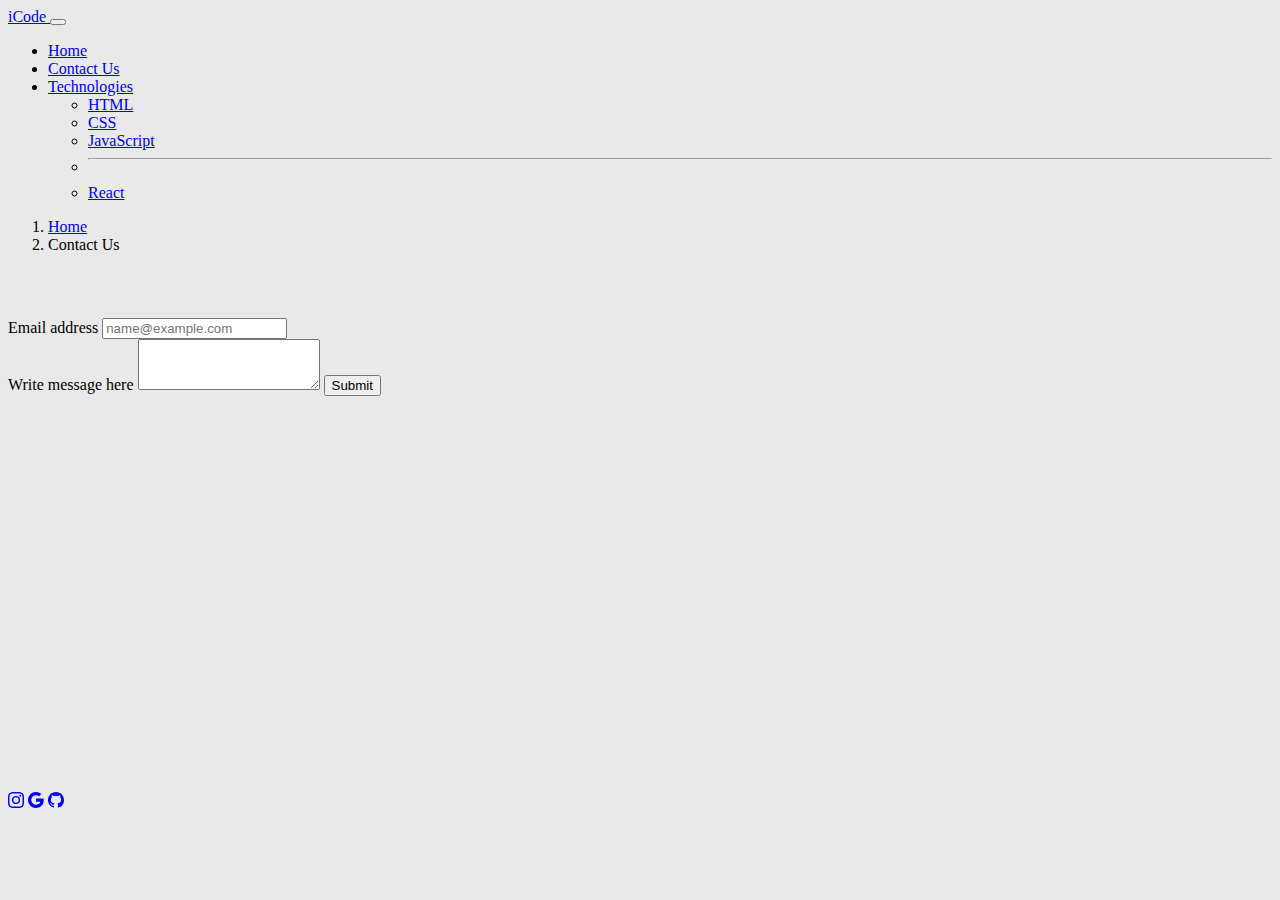
==== contact.html @ f5a111f4 "done" ====
<!doctype html>
<html lang="en">
  <head>
    <!-- Required meta tags -->
    <meta charset="utf-8">
    <meta name="viewport" content="width=device-width, initial-scale=1">

    <!-- Bootstrap CSS -->
    <link href="https://cdn.jsdelivr.net/npm/bootstrap@5.0.2/dist/css/bootstrap.min.css" rel="stylesheet" integrity="sha384-EVSTQN3/azprG1Anm3QDgpJLIm9Nao0Yz1ztcQTwFspd3yD65VohhpuuCOmLASjC" crossorigin="anonymous">

    <title>iCode-contact</title>
  </head>
  <style>
    body {
     background-color: #e9e9e9;
   }
   .btn:focus {
     outline: none;
     box-shadow: none;
   }
   #contact-container{
    width: 65vw;
     margin-top:4rem;
     height: 27vw;
     margin-bottom: 8rem;
   }
 </style>
  <body>
    <!--NabBar-->
    <nav class="px-4 navbar sticky-top navbar-expand-lg navbar-dark bg-dark">
        <div class="container-fluid">
          <a class="navbar-brand" href="/home.html"> iCode </a>
          <button
            class="navbar-toggler"
            type="button"
            data-bs-toggle="collapse"
            data-bs-target="#navbarSupportedContent"
            aria-controls="navbarSupportedContent"
            aria-expanded="false"
            aria-label="Toggle navigation"
          >
            <span class="navbar-toggler-icon"></span>
          </button>
          <div class="collapse navbar-collapse" id="navbarSupportedContent">
            <ul class="navbar-nav mr-auto w-100 justify-content-end">
              <li class="nav-item">
                <a class="nav-link " aria-current="page" href="/home.html"
                  >Home</a
                >
              </li>
              <!-- <li class="nav-item">
                <a class="nav-link" aria-current="page" href="/about.html"
                  >About</a
                >
              </li> -->
              <li class="nav-item">
                <a class="nav-link active" aria-current="page" href="/contact.html"
                  >Contact Us</a
                >
              </li>
              <li class="nav-item dropdown">
                <a
                  class="nav-link dropdown-toggle"
                  href="#"
                  id="navbarDropdown"
                  role="button"
                  data-bs-toggle="dropdown"
                  aria-expanded="false"
                >
                  Technologies
                </a>
                <ul class="dropdown-menu" aria-labelledby="navbarDropdown">
                  <li><a class="dropdown-item" href="#">HTML</a></li>
                  <li><a class="dropdown-item" href="#">CSS</a></li>
                  <li><a class="dropdown-item" href="#">JavaScript</a></li>
                  <li><hr class="dropdown-divider" /></li>
                  <li><a class="dropdown-item" href="#">React</a></li>
                </ul>
              </li>
            </ul>
          </div>
        </div>
      </nav>
    <!--Breadcrumb-->
      <nav class="mx-3 my-2" aria-label="breadcrumb">
        <ol class="breadcrumb">
          <li class="breadcrumb-item text"><a href="/home.html">Home</a></li>
          <!-- <li class="breadcrumb-item"><a href="/about.html">About</a></li> -->
          <li class="breadcrumb-item active" aria-current="page">Contact Us</li>
        </ol>
      </nav>
 
      <div class="container mx-auto shadow-sm" style="margin-bottom: 8rem;">
        <div class="container bg-light p-5 " id='contact-container'>
          <div class="mb-3">
            <label for="exampleFormControlInput1" class="form-label">Email address</label>
            <input type="email" class="form-control" id="exampleFormControlInput1" placeholder="name@example.com">
          </div>
          <div class="mb-3 ">
            <label for="exampleFormControlTextarea1" class="form-label">Write message here</label>
            <textarea class="form-control" id="exampleFormControlTextarea1" rows="3"></textarea>
            <button class="btn btn-secondary shadow-sm mx-5 my-3" type="button">Submit</button>
          </div>
        </div>
        
      </div>


      <!--Footer-->
    <footer class="text-center">
      <section class=" bg-light shadow-sm">
        <!-- Instagram -->
        <a
          class="btn btn-link btn-floating btn-lg text-dark m-1"
          href="https://www.instagram.com/gaurav_mahobe"
          role="button"
          data-mdb-ripple-color="dark"
          ><svg xmlns="http://www.w3.org/2000/svg" width="16" height="16" fill="currentColor" class="bi bi-instagram" viewBox="0 0 16 16">
              <path d="M8 0C5.829 0 5.556.01 4.703.048 3.85.088 3.269.222 2.76.42a3.917 3.917 0 0 0-1.417.923A3.927 3.927 0 0 0 .42 2.76C.222 3.268.087 3.85.048 4.7.01 5.555 0 5.827 0 8.001c0 2.172.01 2.444.048 3.297.04.852.174 1.433.372 1.942.205.526.478.972.923 1.417.444.445.89.719 1.416.923.51.198 1.09.333 1.942.372C5.555 15.99 5.827 16 8 16s2.444-.01 3.298-.048c.851-.04 1.434-.174 1.943-.372a3.916 3.916 0 0 0 1.416-.923c.445-.445.718-.891.923-1.417.197-.509.332-1.09.372-1.942C15.99 10.445 16 10.173 16 8s-.01-2.445-.048-3.299c-.04-.851-.175-1.433-.372-1.941a3.926 3.926 0 0 0-.923-1.417A3.911 3.911 0 0 0 13.24.42c-.51-.198-1.092-.333-1.943-.372C10.443.01 10.172 0 7.998 0h.003zm-.717 1.442h.718c2.136 0 2.389.007 3.232.046.78.035 1.204.166 1.486.275.373.145.64.319.92.599.28.28.453.546.598.92.11.281.24.705.275 1.485.039.843.047 1.096.047 3.231s-.008 2.389-.047 3.232c-.035.78-.166 1.203-.275 1.485a2.47 2.47 0 0 1-.599.919c-.28.28-.546.453-.92.598-.28.11-.704.24-1.485.276-.843.038-1.096.047-3.232.047s-2.39-.009-3.233-.047c-.78-.036-1.203-.166-1.485-.276a2.478 2.478 0 0 1-.92-.598 2.48 2.48 0 0 1-.6-.92c-.109-.281-.24-.705-.275-1.485-.038-.843-.046-1.096-.046-3.233 0-2.136.008-2.388.046-3.231.036-.78.166-1.204.276-1.486.145-.373.319-.64.599-.92.28-.28.546-.453.92-.598.282-.11.705-.24 1.485-.276.738-.034 1.024-.044 2.515-.045v.002zm4.988 1.328a.96.96 0 1 0 0 1.92.96.96 0 0 0 0-1.92zm-4.27 1.122a4.109 4.109 0 1 0 0 8.217 4.109 4.109 0 0 0 0-8.217zm0 1.441a2.667 2.667 0 1 1 0 5.334 2.667 2.667 0 0 1 0-5.334z"/>
            </svg></i
        ></a>

        <!-- google -->
        <a
          class="btn btn-link btn-floating btn-lg text-dark m-1"
          href = "mailto:gouravmahobeofficial@gmailcom"
          role="button"
          data-mdb-ripple-color="dark"
          ><svg xmlns="http://www.w3.org/2000/svg" width="16" height="16" fill="currentColor" class="bi bi-google" viewBox="0 0 16 16">
              <path d="M15.545 6.558a9.42 9.42 0 0 1 .139 1.626c0 2.434-.87 4.492-2.384 5.885h.002C11.978 15.292 10.158 16 8 16A8 8 0 1 1 8 0a7.689 7.689 0 0 1 5.352 2.082l-2.284 2.284A4.347 4.347 0 0 0 8 3.166c-2.087 0-3.86 1.408-4.492 3.304a4.792 4.792 0 0 0 0 3.063h.003c.635 1.893 2.405 3.301 4.492 3.301 1.078 0 2.004-.276 2.722-.764h-.003a3.702 3.702 0 0 0 1.599-2.431H8v-3.08h7.545z"/>
            </svg></a>
        <!-- Github -->
        <a
          class="btn btn-link btn-floating btn-lg text-dark m-1"
          href="https://github.com/grv24"
          role="button"
          data-mdb-ripple-color="dark"
          ><svg xmlns="http://www.w3.org/2000/svg" width="16" height="16" fill="currentColor" class="bi bi-github" viewBox="0 0 16 16">
              <path d="M8 0C3.58 0 0 3.58 0 8c0 3.54 2.29 6.53 5.47 7.59.4.07.55-.17.55-.38 0-.19-.01-.82-.01-1.49-2.01.37-2.53-.49-2.69-.94-.09-.23-.48-.94-.82-1.13-.28-.15-.68-.52-.01-.53.63-.01 1.08.58 1.23.82.72 1.21 1.87.87 2.33.66.07-.52.28-.87.51-1.07-1.78-.2-3.64-.89-3.64-3.95 0-.87.31-1.59.82-2.15-.08-.2-.36-1.02.08-2.12 0 0 .67-.21 2.2.82.64-.18 1.32-.27 2-.27.68 0 1.36.09 2 .27 1.53-1.04 2.2-.82 2.2-.82.44 1.1.16 1.92.08 2.12.51.56.82 1.27.82 2.15 0 3.07-1.87 3.75-3.65 3.95.29.25.54.73.54 1.48 0 1.07-.01 1.93-.01 2.2 0 .21.15.46.55.38A8.012 8.012 0 0 0 16 8c0-4.42-3.58-8-8-8z"/>
            </svg></i
        ></a>
      </section>
  </footer>
    <!-- Option 1: Bootstrap Bundle with Popper -->
    <script src="https://cdn.jsdelivr.net/npm/bootstrap@5.0.2/dist/js/bootstrap.bundle.min.js" integrity="sha384-MrcW6ZMFYlzcLA8Nl+NtUVF0sA7MsXsP1UyJoMp4YLEuNSfAP+JcXn/tWtIaxVXM" crossorigin="anonymous"></script>

    
  </body>
</html>
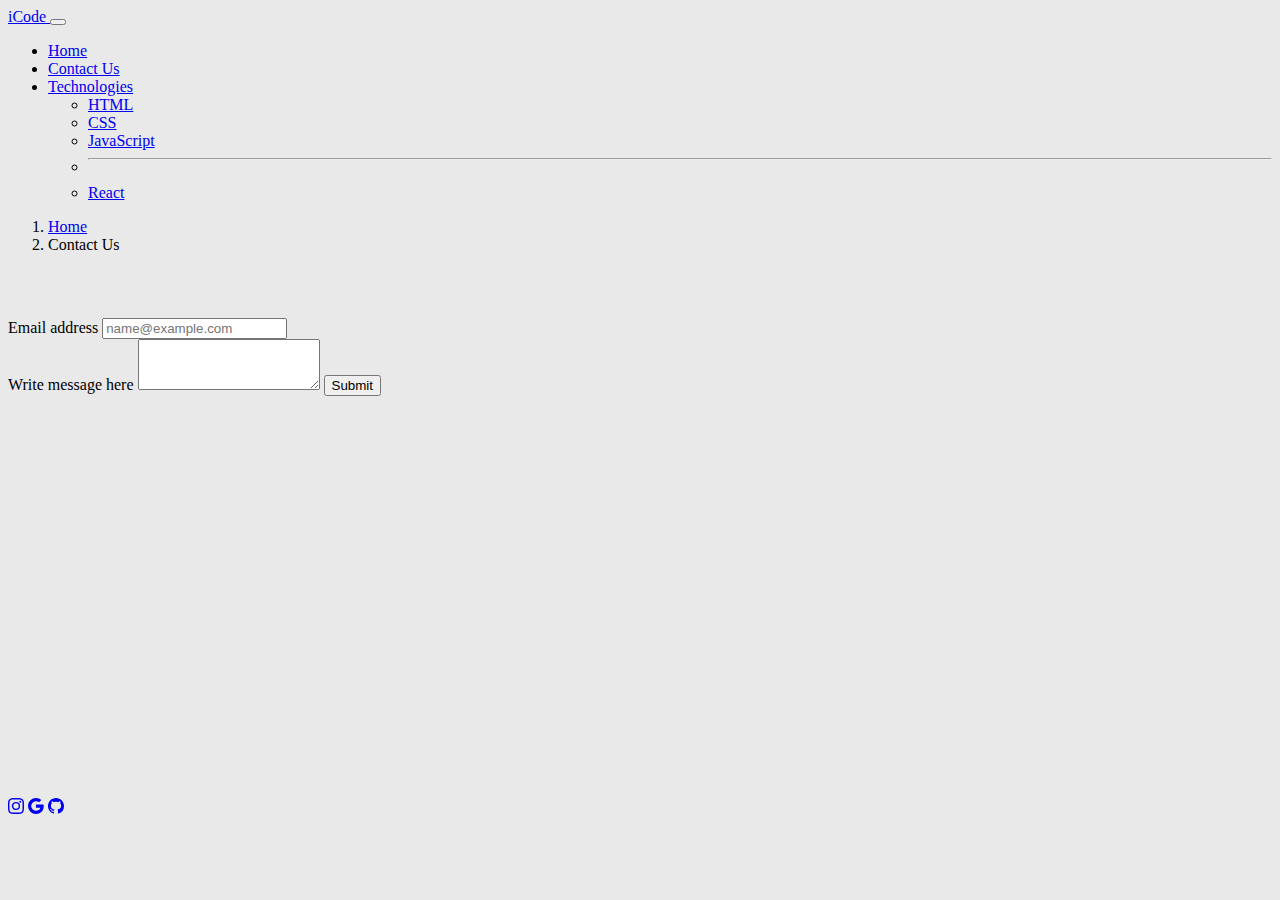
==== commit af943a7d: "mq" ====
--- a/contact.html
+++ b/contact.html
@@ -7,7 +7,7 @@
 
     <!-- Bootstrap CSS -->
     <link href="https://cdn.jsdelivr.net/npm/bootstrap@5.0.2/dist/css/bootstrap.min.css" rel="stylesheet" integrity="sha384-EVSTQN3/azprG1Anm3QDgpJLIm9Nao0Yz1ztcQTwFspd3yD65VohhpuuCOmLASjC" crossorigin="anonymous">
-
+    <link rel="stylesheet" href="style.css">
     <title>iCode-contact</title>
   </head>
   <style>
@@ -21,7 +21,7 @@
    #contact-container{
     width: 65vw;
      margin-top:4rem;
-     height: 27vw;
+     height: 22rem;
      margin-bottom: 8rem;
    }
  </style>
@@ -29,7 +29,7 @@
     <!--NabBar-->
     <nav class="px-4 navbar sticky-top navbar-expand-lg navbar-dark bg-dark">
         <div class="container-fluid">
-          <a class="navbar-brand" href="/home.html"> iCode </a>
+          <a class="navbar-brand" href="index.html"> iCode </a>
           <button
             class="navbar-toggler"
             type="button"
@@ -44,7 +44,7 @@
           <div class="collapse navbar-collapse" id="navbarSupportedContent">
             <ul class="navbar-nav mr-auto w-100 justify-content-end">
               <li class="nav-item">
-                <a class="nav-link " aria-current="page" href="/home.html"
+                <a class="nav-link " aria-current="page" href="index.html"
                   >Home</a
                 >
               </li>
@@ -54,7 +54,7 @@
                 >
               </li> -->
               <li class="nav-item">
-                <a class="nav-link active" aria-current="page" href="/contact.html"
+                <a class="nav-link active" aria-current="page" href="contact.html"
                   >Contact Us</a
                 >
               </li>
@@ -84,14 +84,14 @@
     <!--Breadcrumb-->
       <nav class="mx-3 my-2" aria-label="breadcrumb">
         <ol class="breadcrumb">
-          <li class="breadcrumb-item text"><a href="/home.html">Home</a></li>
+          <li class="breadcrumb-item text"><a href="index.html">Home</a></li>
           <!-- <li class="breadcrumb-item"><a href="/about.html">About</a></li> -->
           <li class="breadcrumb-item active" aria-current="page">Contact Us</li>
         </ol>
       </nav>
  
-      <div class="container mx-auto shadow-sm" style="margin-bottom: 8rem;">
-        <div class="container bg-light p-5 " id='contact-container'>
+      <div class="container mx-auto" style="margin-bottom: 8rem;">
+        <div class="container bg-light p-5 shadow-sm" id='contact-container'>
           <div class="mb-3">
             <label for="exampleFormControlInput1" class="form-label">Email address</label>
             <input type="email" class="form-control" id="exampleFormControlInput1" placeholder="name@example.com">
--- a/style.css
+++ b/style.css
@@ -0,0 +1,29 @@
+@media (max-width: 576px) {
+  img.img-mq {
+    height: 10rem !important;
+  }
+  #contact-container {
+    width: 90vw;
+    margin-top: 4rem;
+    height: 22rem;
+    margin-bottom: 8rem;
+  }
+}
+
+body {
+  background-color: #e9e9e9;
+  overflow-x: hidden;
+  -ms-overflow-style: none; /* IE and Edge */
+  scrollbar-width: none; /* Firefox */
+}
+body::-webkit-scrollbar {
+  display: none;
+}
+button:focus {
+  outline: none;
+  box-shadow: none;
+}
+.btn:focus {
+  outline: none;
+  box-shadow: none;
+}
